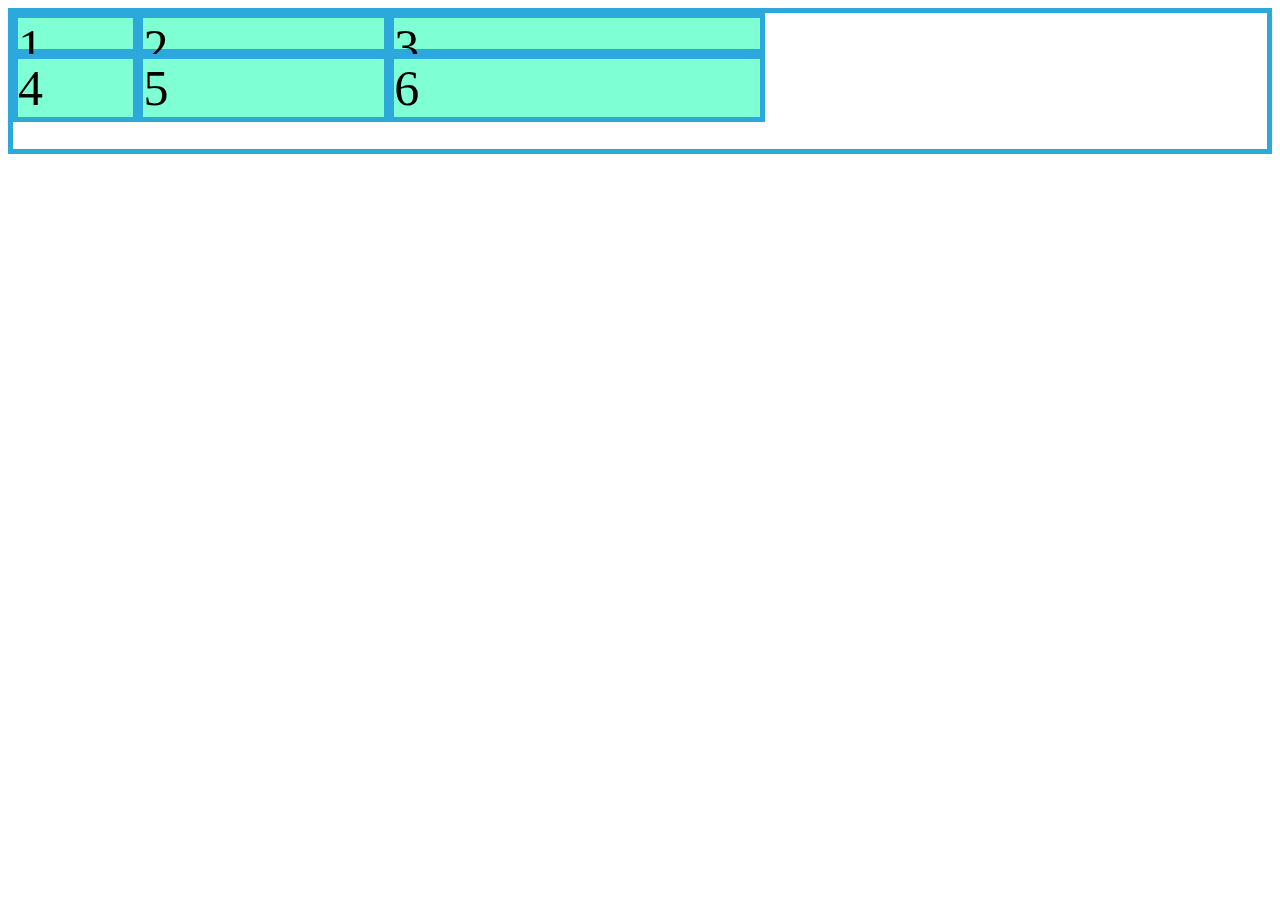
==== cssGrid/index.html @ 2afebb2e "se añade carpeta cssGrid" ====
<!DOCTYPE html>
<html lang="en">
<head>
    <meta charset="UTF-8">
    <meta http-equiv="X-UA-Compatible" content="IE=edge">
    <meta name="viewport" content="width=device-width, initial-scale=1.0">
    <title>Document</title>
    <link rel="stylesheet" href="./style.css">
</head>
<body>
    <div class="contenedor">
        <div class="item">1</div>
        <div class="item">2</div>
        <div class="item">3</div>
        <div class="item">4</div>
        <div class="item">5</div>
        <div class="item">6</div>
    </div>
</body>
</html>
---- cssGrid/style.css ----
html{
    font-size: 62.5%;
}

.contenedor {
    border: 5px solid rgb(44, 168, 218);
    font-size: 5rem;
    display: grid;
    grid-template-columns: 10% 20% 30%;
    grid-auto-rows: 30% 50%;

}

.item {
    border: 5px solid rgb(44, 168, 218);
    background-color: aquamarine;
}
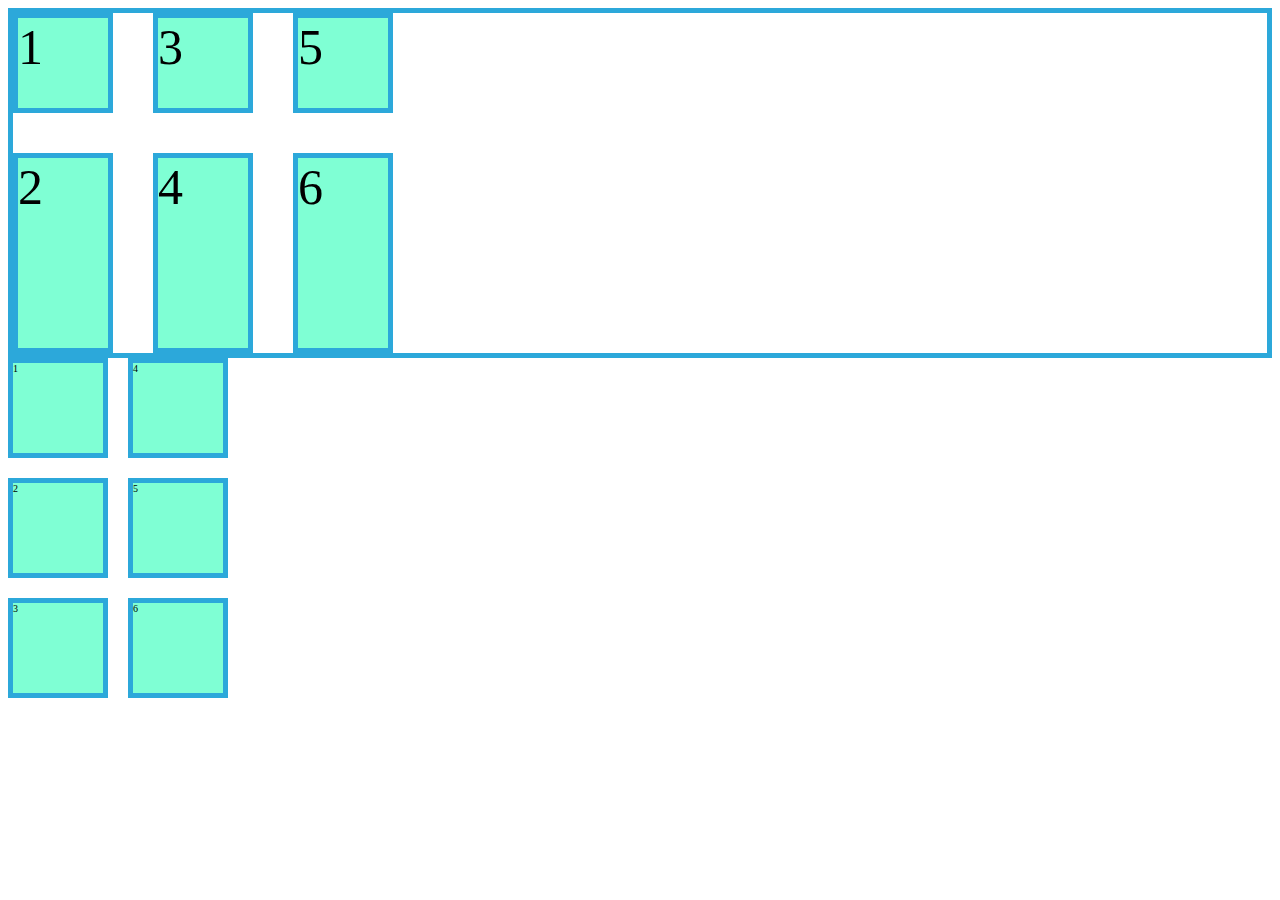
==== commit e810a9c2: "se añade ejercicio grid" ====
--- a/cssGrid/index.html
+++ b/cssGrid/index.html
@@ -16,5 +16,14 @@
         <div class="item">5</div>
         <div class="item">6</div>
     </div>
+
+    <div class="contenedor2">
+        <div class="item2">1</div>
+        <div class="item2">2</div>
+        <div class="item2">3</div>
+        <div class="item2">4</div>
+        <div class="item2">5</div>
+        <div class="item2">6</div>
+    </div>
 </body>
 </html>--- a/cssGrid/style.css
+++ b/cssGrid/style.css
@@ -6,12 +6,30 @@
     border: 5px solid rgb(44, 168, 218);
     font-size: 5rem;
     display: grid;
-    grid-template-columns: 10% 20% 30%;
-    grid-auto-rows: 30% 50%;
-
+    grid-template-rows: 100px 200px;
+    grid-auto-columns: 100px;
+    grid-auto-flow: column;
+    row-gap: 15px;
+    column-gap: 30px;
+    gap:40px;
 }
 
 .item {
     border: 5px solid rgb(44, 168, 218);
     background-color: aquamarine;
-}+}
+
+
+.contenedor2{
+    display: grid;
+    grid-template-rows: 100px 100px 100px;
+    grid-auto-columns: 100px;
+    grid-auto-flow: column;
+    gap: 20px;
+}
+
+
+.item2{
+    border: 5px solid rgb(44, 168, 218);
+    background-color: aquamarine;
+}
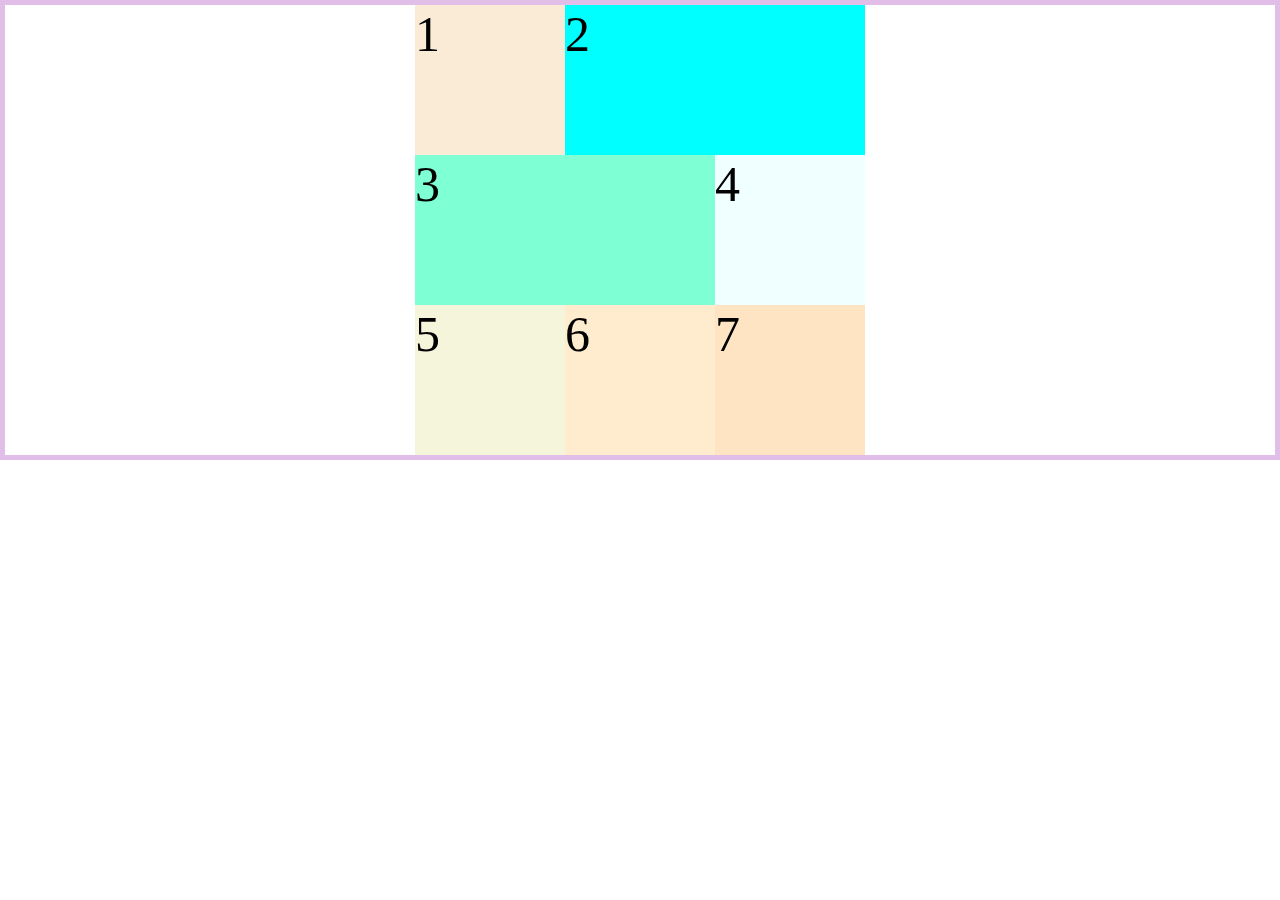
==== commit 2ce949b0: "grid-area" ====
--- a/cssGrid/index.html
+++ b/cssGrid/index.html
@@ -8,6 +8,8 @@
     <link rel="stylesheet" href="./style.css">
 </head>
 <body>
+
+<!--  
     <div class="contenedor">
         <div class="item">1</div>
         <div class="item">2</div>
@@ -25,5 +27,36 @@
         <div class="item2">5</div>
         <div class="item2">6</div>
     </div>
+
+    <div class="pantalla">
+        <div class="contenedor">
+            <div class="item">1</div>
+            <div class="item">2</div>
+            <div class="item">3</div>
+            <div class="item">4</div>
+        </div>
+    </div>
+-->
+
+<!-- <div class="pantalla">
+    <div class="contenedor">
+        <div class="item item-1">1</div>
+        <div class="item item-2">2</div>
+        <div class="item item-3">3</div>
+    </div>
+</div> -->
+
+    <div class="pantalla">
+        <div class="contenedor">
+            <div class="item item-1">1</div>
+            <div class="item item-2">2</div>
+            <div class="item item-3">3</div>
+            <div class="item item-4">4</div>
+            <div class="item item-5">5</div>
+            <div class="item item-6">6</div>
+            <div class="item item-7">7</div>
+        </div>
+    </div>
+
 </body>
 </html>--- a/cssGrid/style.css
+++ b/cssGrid/style.css
@@ -2,6 +2,8 @@
     font-size: 62.5%;
 }
 
+/*Ejercicio 1*/
+/*
 .contenedor {
     border: 5px solid rgb(44, 168, 218);
     font-size: 5rem;
@@ -19,7 +21,10 @@
     background-color: aquamarine;
 }
 
+*/
 
+/*Ejercicio 1*/
+/*
 .contenedor2{
     display: grid;
     grid-template-rows: 100px 100px 100px;
@@ -32,4 +37,136 @@
 .item2{
     border: 5px solid rgb(44, 168, 218);
     background-color: aquamarine;
+    font-size: 3rem;
 }
+*/
+/*Ejercicio 2*/
+/*
+*{
+    box-sizing: border-box;
+    margin: 0;
+    padding: 0;
+}
+
+.contenedor{
+    display: grid;    
+    height: 100%;
+    width: 100%;
+    grid-template-columns: 100px 100px;
+    grid-auto-rows: 100px;
+    gap: 20px;
+    place-content: center;
+    border: 5px solid black;
+}
+
+.item{
+    border: 5px solid rgb(44, 168, 218);
+    background-color: aquamarine;
+    font-size: 3rem;
+    height: 50%;
+    place-self: end;
+}
+
+.pantalla{
+    width: 100%;
+    height: 1020px;
+}
+*/
+
+/* *{
+    box-sizing: border-box;
+    margin: 0;
+    padding: 0;
+}
+
+.contenedor{
+    border: 5px solid #e1bee7;
+    background-color: white;
+    display: grid;
+    grid-template-columns: 150px 150px 150px;
+    grid-template-rows: 75px 75px 75px;
+    grid-template-areas: 
+    "header header header"
+    "side main main"
+    "side main main";
+    place-content: center;
+}
+
+.item{
+    font-size: 5rem;
+}
+
+.item-1 {
+    border: 5px solid #f8bbd0;
+    background-color: #ffeeff;
+    grid-column-start: 1;
+    grid-column-end: 4;
+    grid-area: header;
+}
+
+.item-2 {
+    border: 5px solid #e1bee7;
+    background-color: #fff1ff;
+     grid-row: 2/ 4; 
+    grid-area: side;
+}
+
+.item-3 {
+    border: 5px solid #b2ebf2;
+    background-color: #e5ffff;
+    grid-area: 2 / 2 / 4 / 4; 
+   
+} */
+
+*{
+    box-sizing: border-box;
+    margin: 0;
+    padding: 0;
+}
+
+.contenedor{
+    border: 5px solid #e1bee7;
+    background-color: white;
+    display: grid;
+    grid-template-columns: 150px 150px 150px;
+    grid-template-rows: 150px 150px 150px;    
+    place-content: center;
+    grid-template-areas: 
+    "logo header header"
+    "main main side"
+    "about info maps";
+}
+
+.item{
+    font-size: 5rem;
+    background-color: aliceblue;
+}
+
+.item-1{
+    grid-area: logo;
+    background-color: antiquewhite;
+}
+.item-2{
+    grid-area: header;
+    background-color: aqua;
+}
+.item-3{
+    grid-area: main;
+    background-color: aquamarine;
+}
+.item-4{
+    grid-area: side;
+    background-color: azure;
+}
+.item-5{
+    grid-area: about;
+    background-color: beige;
+}
+.item-6{
+    grid-area: info;
+    background-color:blanchedalmond;
+}
+.item-7{
+    grid-area: maps;
+    background-color: bisque;
+}
